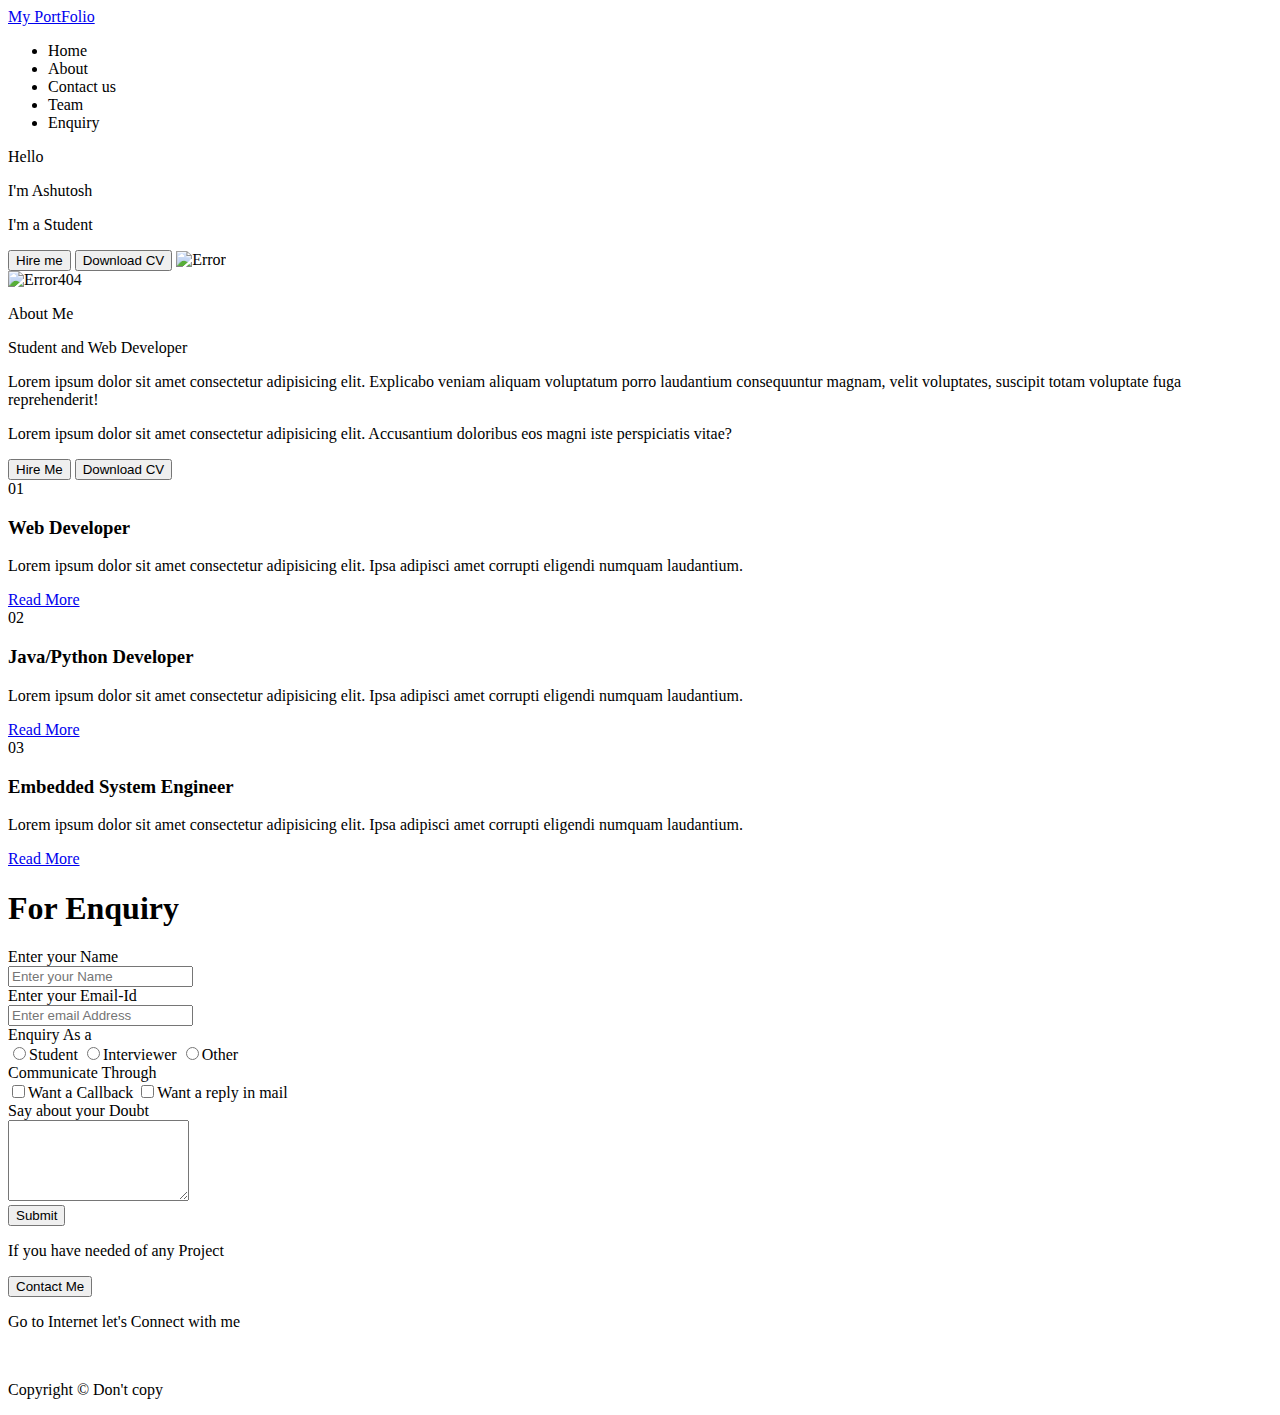
==== ashu.html @ a10174e9 "Add files via upload" ====
<!DOCTYPE html>
<html lang="en">
<head>
    <meta charset="UTF-8">
    <meta http-equiv="X-UA-Compatible" content="IE=edge">
    <meta name="viewport" content="width=device-width, initial-scale=1.0">
    <title>My Website</title>
    <link rel="stylesheet" href="./css/style.css">
</head>

<body>
    <section>
        <nav>
            <!--logo-->
            <a href="#" class="logo"> My PortFolio </a>
            <!--menu-->
            <ul>
                <li><a href="#" class="active"></a>Home</li>
                <li><a href="#"></a>About</li>
                <li><a href="#"></a>Contact us</li>
                <li><a href="#"></a>Team</li>
                <li><a href="#"></a>Enquiry</li>
            </ul>
        </nav>
        <!--text-->
        <div class="text-container">
            <p> Hello </p>
            <p> I'm Ashutosh </p>
            <p> I'm a Student </p>
            <button class="hire-btn">Hire me</button>
            <button class="down-cv">Download CV </button>
        <!--Model-->
        <img src="./Images/IMG_20190605_195222.jpg" class="model" alt="Error">    
        </div>
    </section>
    <div class="about">
        <!--about-->
        <img src="./Images/IMG_20190618_180812.jpg" alt="Error404">
        <div class="about-text">
            <p>About Me</p>
            <p>Student and Web Developer</p>
            <p>Lorem ipsum dolor sit amet consectetur adipisicing elit. Explicabo veniam aliquam voluptatum porro laudantium consequuntur magnam, velit voluptates, suscipit totam voluptate fuga reprehenderit!</p>
            <p>Lorem ipsum dolor sit amet consectetur adipisicing elit. Accusantium doloribus eos magni iste perspiciatis vitae?</p>
            <button> Hire Me</button>
            <button>Download CV</button>
        </div>
    </div>
     <!--box-->
     <div class="box-container">
        <div class="icon1">01</div>
        <div class="content1">
            <h3>Web Developer</h3>
            <p>Lorem ipsum dolor sit amet consectetur adipisicing elit. Ipsa adipisci amet corrupti eligendi numquam laudantium.</p>
            <a href="#">Read More</a>
        </div>
        <div class="icon2">02</div>
        <div class="content2">
            <h3>Java/Python Developer</h3>
            <p>Lorem ipsum dolor sit amet consectetur adipisicing elit. Ipsa adipisci amet corrupti eligendi numquam laudantium.</p>
            <a href="#">Read More</a>
        </div>
        <div class="icon3">03</div>
        <div class="content3">
            <h3>Embedded System Engineer</h3>
            <p>Lorem ipsum dolor sit amet consectetur adipisicing elit. Ipsa adipisci amet corrupti eligendi numquam laudantium.</p>
            <a href="#">Read More</a>
        </div>
    </div>
    <div class="enquiry">
        <h1>For Enquiry</h1>
        <form action="form.php">
            <span>Enter your Name</span><br>
            <input type="text" placeholder="Enter your Name"><br>
            <span>Enter your Email-Id</span><br>
            <input type="mail" placeholder="Enter email Address" id="Email-Id"><br>
            <span>Enquiry As a </span><br>
            <label for="Identificationa">
                <input type="radio" value="Student" name="section" id="Identificationa">Student
            </label> 
            <label for="Identificationb">
                <input type="radio" value="Interviewer" name="section" id="Identificationb">Interviewer
            </label>
            <label for="Identificationc">
                <input type="radio" value="Other" name="section" id="Identificationb">Other
            </label><br>
            <span>Communicate Through</span><br>
            <input type="checkbox" name="Want a call back" id="Enquiry">Want a Callback 
            <input type="Checkbox" name="Want to reply in mail" id="Enquiry">Want a reply in mail
            <br>
            <Span>Say about your Doubt</Span><br>
            <textarea name="Explain" id="Explain" cols="20" rows="5"></textarea><br>
            <button>Submit</button>
        </form>
    </div>
    <!--Contact me-->
    <div class="Contact-Me">
        <p>If you have needed of any Project </p>
        <button>Contact Me</button>
    </div>
    <!--Social-->
    <div class="social-icons">
        <p>Go to Internet let's Connect with me</p>
        <br>
        <a href="https://www.linkedin.com/in/ashutosh-panigrahi-3041a71a0/"></a>
        <a href="https://twitter.com/Ashutos74643222"></a>
        <a href="https://www.instagram.com/ashutosh._.panigrahi/"></a>
        <a href="https://github.com/APASHU02"></a>
    </div>
    <footer class="footer">
    <p>    Copyright &copy; Don't copy
    </p>
        </footer>
</body>
</html>
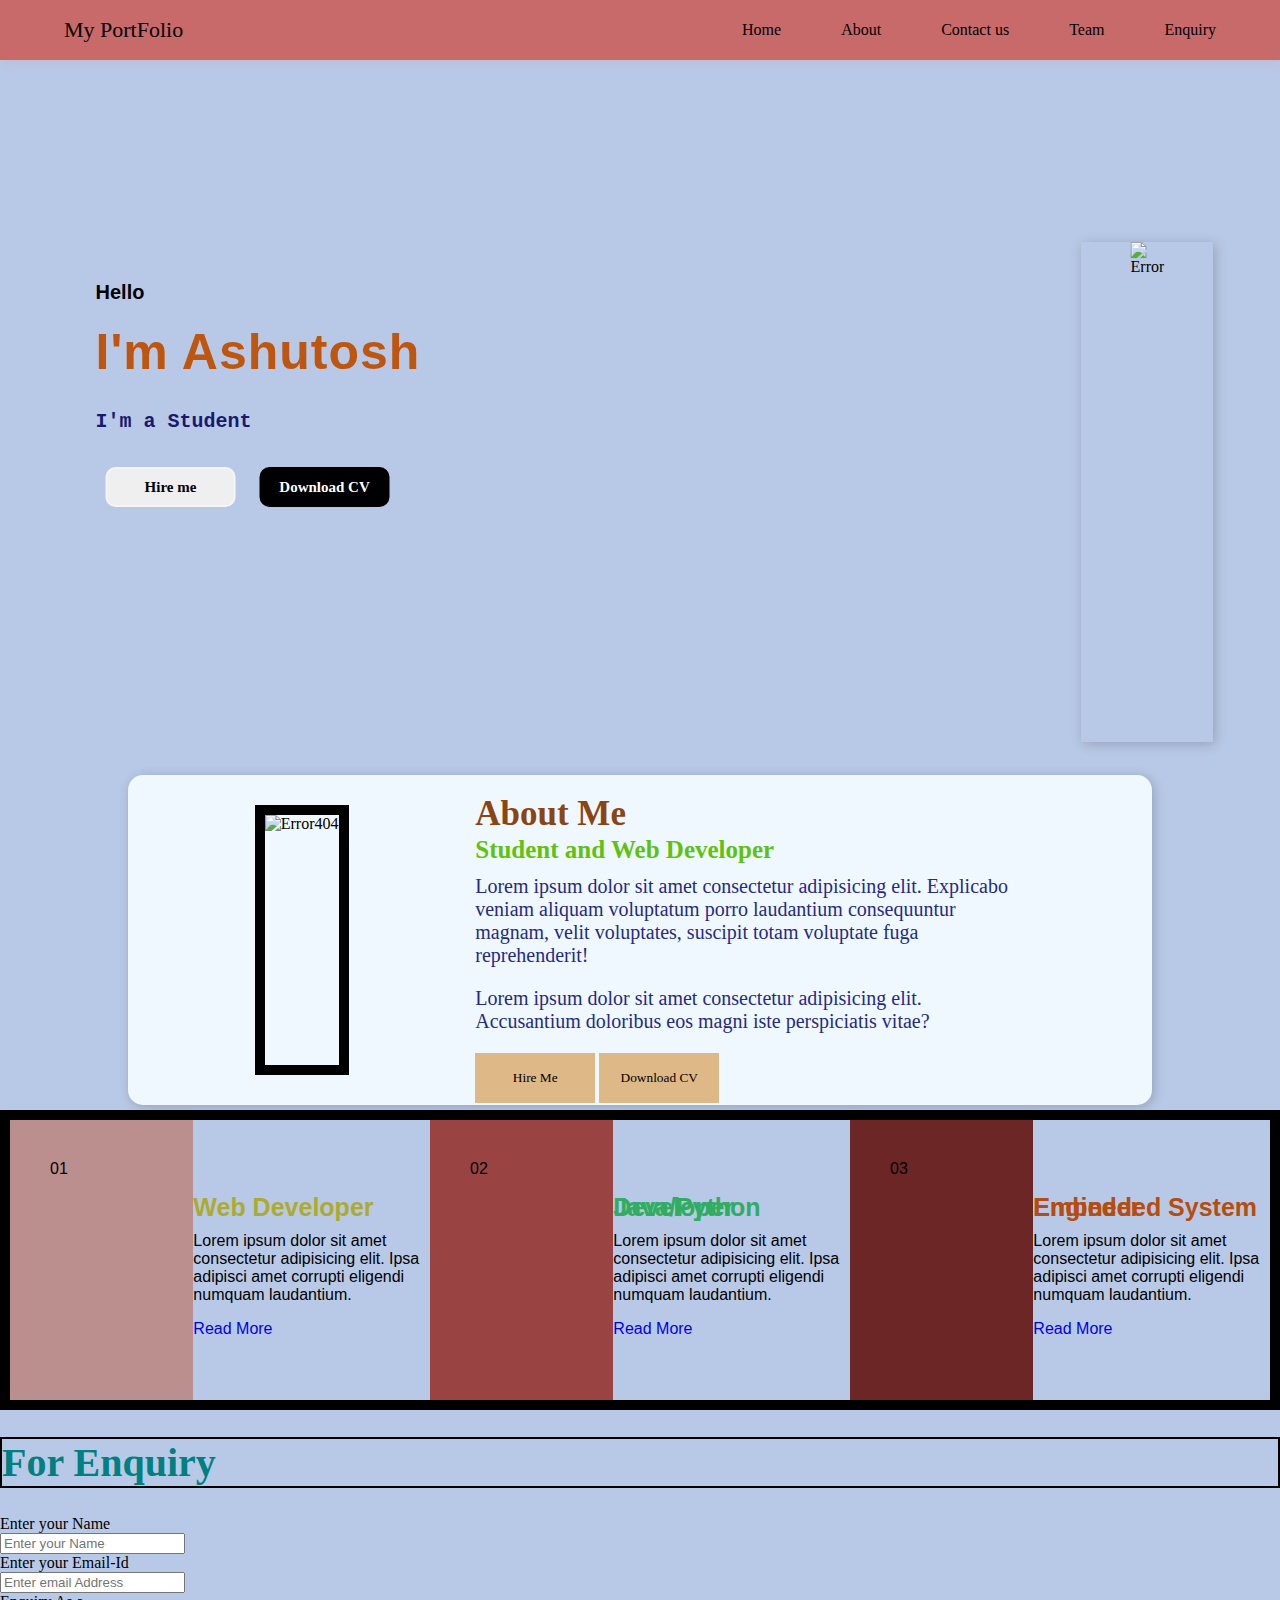
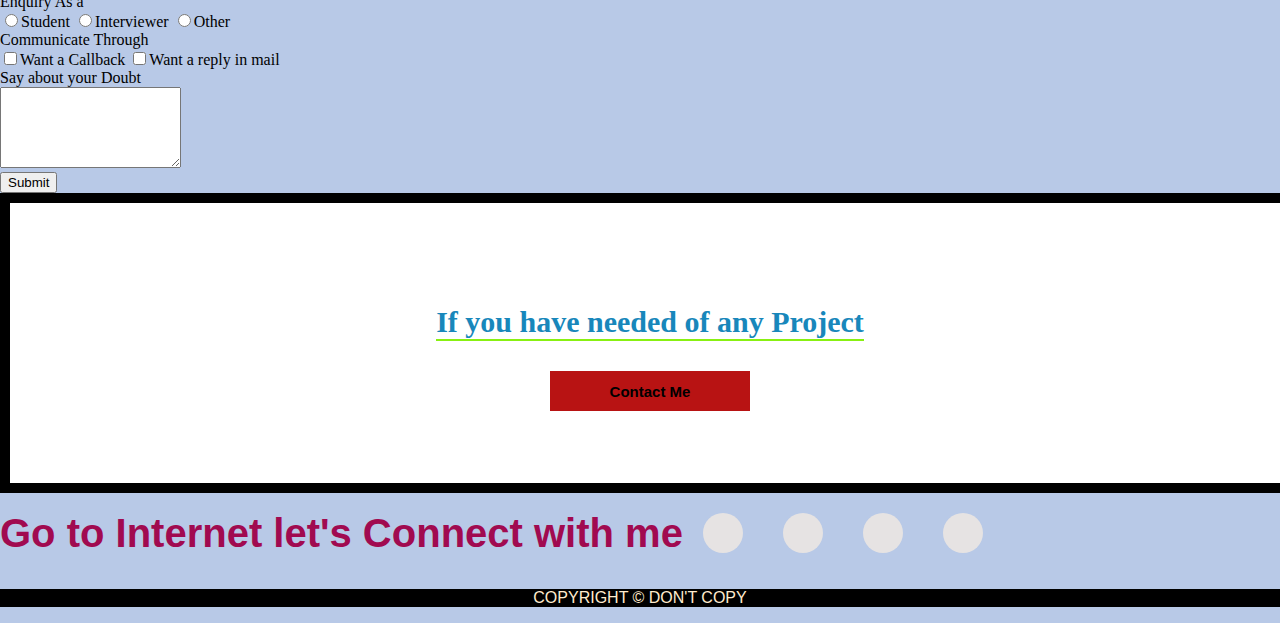
==== commit db63bc24: "Update ashu.html" ====
--- a/ashu.html
+++ b/ashu.html
@@ -5,7 +5,7 @@
     <meta http-equiv="X-UA-Compatible" content="IE=edge">
     <meta name="viewport" content="width=device-width, initial-scale=1.0">
     <title>My Website</title>
-    <link rel="stylesheet" href="./css/style.css">
+    <link rel="stylesheet" href="./style.css">
 </head>
 
 <body>
@@ -111,4 +111,4 @@
     </p>
         </footer>
 </body>
-</html>+</html>
--- a/style.css
+++ b/style.css
@@ -0,0 +1,311 @@
+body{
+    background:rgb(184, 201, 231);
+    margin: 0px;
+    padding: 0px;
+}
+ul{
+    list-style: none;
+}
+a{
+    text-decoration: none;
+}
+section{
+    width: 100%;
+    height: 95vh;
+    background-image: url("./Images/sean-o-KMn4VEeEPR8-unsplash.jpg");
+    background-repeat: no-repeat;
+    background-size: cover;
+    position: relative;
+}
+
+nav{
+    display: flex;
+    justify-content: space-between;
+    align-items: center;
+    height:60px;
+    background-color: #c96a6a ;
+    box-shadow:2px 2px 12px rgba(216, 131, 131, 0.2) ;
+    padding: 0px 5%;
+}
+
+nav ul{
+    display: flex;
+}
+nav ul li a{
+    margin: 30px;
+    font-family: myriad pro regular;
+    color: #505050;
+    font-size: 15px;
+    font-weight: 700;
+}
+.logo{
+    font-family: RoadTest;
+    color: #000000;
+    font-size: 22px;
+}
+.active{
+    font-weight: bold;
+    color:#2d2a2a;
+}
+.text-container p:nth-child(1){
+    font-family: 'Gill Sans', 'Gill Sans MT', Calibri, 'Trebuchet MS', sans-serif;
+    font-weight: bold;
+    color:black;
+    font-size: 20px;
+}
+.text-container p:nth-child(2){
+    font-family: 'Gill Sans', 'Gill Sans MT', Calibri, 'Trebuchet MS', sans-serif;
+    font-weight: bold;
+    letter-spacing: 1px;
+    color: rgb(190, 86, 16);
+    font-size: 50px;
+}
+
+.text-container p:nth-child(3){
+    font-family: 'Courier New', Courier, monospace;
+    font-weight: bold;
+    color:midnightblue;
+    font-size: 20px;
+    line-height: 20px;
+}
+.text-container p{
+    line-height: 0px;
+    margin: 60px 0px 35px;
+}
+.text-container{
+    position: absolute;
+    left: 10%;
+    top: 40%;
+    transform: translate(-10%,-40%);
+}
+.text-container button{
+    width: 130px;
+    height: 40px;
+    border-radius: 10px;
+    font-family: 'Times New Roman', Times, serif;
+    font-weight: bold;
+    font-size: 15px;
+    outline: none;
+    margin: 0px 10px;
+}
+.hire-btn{
+    border: 2px solid whitesmoke;
+    color: black;
+}
+.down-cv{
+    background-color: black;
+    color: #FFFFFF;
+    border: none;
+}
+button:active{
+    transform: scaleX(1.1);
+}
+.model{
+    height: 500px;
+    position: absolute;
+    top: 10px;
+    bottom: 10px;
+    left: 90%;
+    transform: translateX(-90%);
+    margin-left: 250%;
+    display: flex;
+    box-shadow:2px 2px 12px rgba(0,0,0,0.2) ;
+    padding: 0px 15%;
+}
+.about{
+    width: 80%;
+    height: 330px;
+    top: 10px;
+    background-color: aliceblue;
+    border-radius: 15px;
+    box-shadow: 2px 2px 12px rgba(0,0,0,0.2);
+    display: flex;
+    margin: -7% auto 15px auto;
+    position: relative;
+    justify-content: space-evenly;
+    align-items: center;
+}
+.about img{
+    height: 250px;
+    border: 10px solid black;
+}
+.about-text{
+    width: 550px;
+}
+.about-text p:nth-child(1){
+    color: saddlebrown;
+    font-family: myraid pro;
+    font-weight: bold;
+    font-size: 35px;
+    line-height: 2px;
+}
+.about-text p:nth-child(2){
+    color: rgb(95, 194, 15);
+    font-family: Cambria, Cochin, Georgia, Times, 'Times New Roman', serif;
+    font-weight: bold;
+    font-size: 25px;
+    line-height: 0px;
+}
+.about-text p:nth-child(3),
+.about-text p:nth-child(4){
+    color: rgb(36, 42, 138);
+    font-family: myraid pro; 
+    font-size: 20px;
+}
+.about-text button{
+    width: 120px;
+    height: 50px;
+    color:black;
+    outline: none;
+    border: none;
+    font-family: fantasy;
+    background-color: burlywood;
+}
+
+.box-container{
+    margin: 0;
+    padding: 0;
+    display: flex;
+    justify-content: center;
+    align-items: center;
+    font-family:sans-serif;
+    border: 10px solid black;
+}
+.icon1{
+    position: relative;
+    height: 200px;
+    width: 350px;
+    padding: 40px;
+    background-color: rosybrown;
+}
+.icon2{
+    position: relative;
+    height: 200px;
+    width: 350px;
+    padding: 40px;
+    background-color: rgb(153, 67, 67);
+}
+.icon3{
+    position: relative;
+    height: 200px;
+    width: 350px;
+    padding: 40px;
+    background-color: rgb(109, 38, 38);
+}
+.content1 h3:nth-child(1){
+    font-family: sans-serif;
+    font-weight: bold;
+    color: rgb(173, 171, 47);
+    font-size: 25px;
+    line-height: 0px;
+}
+.content1 p:nth-child(1){
+    font-family: sans-serif;
+    font-weight: bold;
+    color: rgb(173, 108, 47);
+    font-size: 20px;
+    line-height: 0px;
+}
+.content2 h3:nth-child(1){
+    font-family: sans-serif;
+    font-weight: bold;
+    color: rgb(47, 173, 99);
+    font-size: 25px;
+    line-height: 0px;
+}
+.content2 p:nth-child(1 ){
+    font-family: sans-serif;
+    font-weight: bold;
+    color: rgb(29, 155, 144);
+    font-size: 15px;
+    line-height: 0px;
+}
+.content3 h3:nth-child(1){
+    font-family: sans-serif;
+    font-weight: bold;
+    color: rgb(182, 76, 14);
+    font-size: 25px;
+    line-height: 0px;
+}
+.content3 p:nth-child(1){
+    font-family: sans-serif;
+    font-weight: bold;
+    color: rgb(102, 25, 138);
+    font-size: 15px;
+    line-height: 0px;
+}
+.enquiry h1:nth-child(1){
+    font-size: 40px;
+    color: teal;
+    border: 2px solid black  ;
+    box-sizing: border-box ;
+}
+.Contact-Me{
+    width: 100%;
+    height: 280px;
+    background-size: cover;
+    background-repeat: no-repeat;
+    background-color: white;
+    display: flex;
+    flex-direction: column;
+    justify-content: center;
+    align-items: center;
+    border: 10px solid black;
+}
+.Contact-Me p{
+    color: rgb(24, 135, 187);
+    font-size: 30px;
+    font-family: unset;
+    font-weight: bold;
+    border-bottom: 2px solid rgb(136, 240, 18);
+}
+.Contact-Me button{
+    width: 200px;
+    height: 40px;
+    background-color: #b81313;
+    outline: none;
+    border: none;
+    font-size: 15px;
+    font-weight: bold;
+    
+}
+.social-icons p:nth-child(1){
+    font-family: sans-serif;
+    font-weight: bold;
+    color: rgb(161, 10, 80);
+    font-size: 40px;
+    line-height: 0px;
+    justify-content: center;
+    align-items: center;
+}
+.social-icons p:nth-child(2){
+    font-family: sans-serif;
+    font-weight: bold;
+    color: rgb(138, 25, 78);
+    font-size: 15px;
+    line-height: 0px;
+    justify-content: center;
+    align-items: center;
+}
+.social-icons a{
+    width: 40px;
+    height: 40px;
+    display: flex;
+    justify-content: center;
+    align-items: center;
+    background-color: #e6e3e3;
+    margin: 20px 20px;
+    border-radius: 50%;
+}
+.social-icons{
+    display: flex;
+
+}
+.footer{
+    font-family: -apple-system, BlinkMacSystemFont, 'Segoe UI', Roboto, Oxygen, Ubuntu, Cantarell, 'Open Sans', 'Helvetica Neue', sans-serif;
+    background-color: black;
+    color: blanchedalmond;
+    padding: 0;
+    text-transform: uppercase;
+    text-align: center;
+}    
